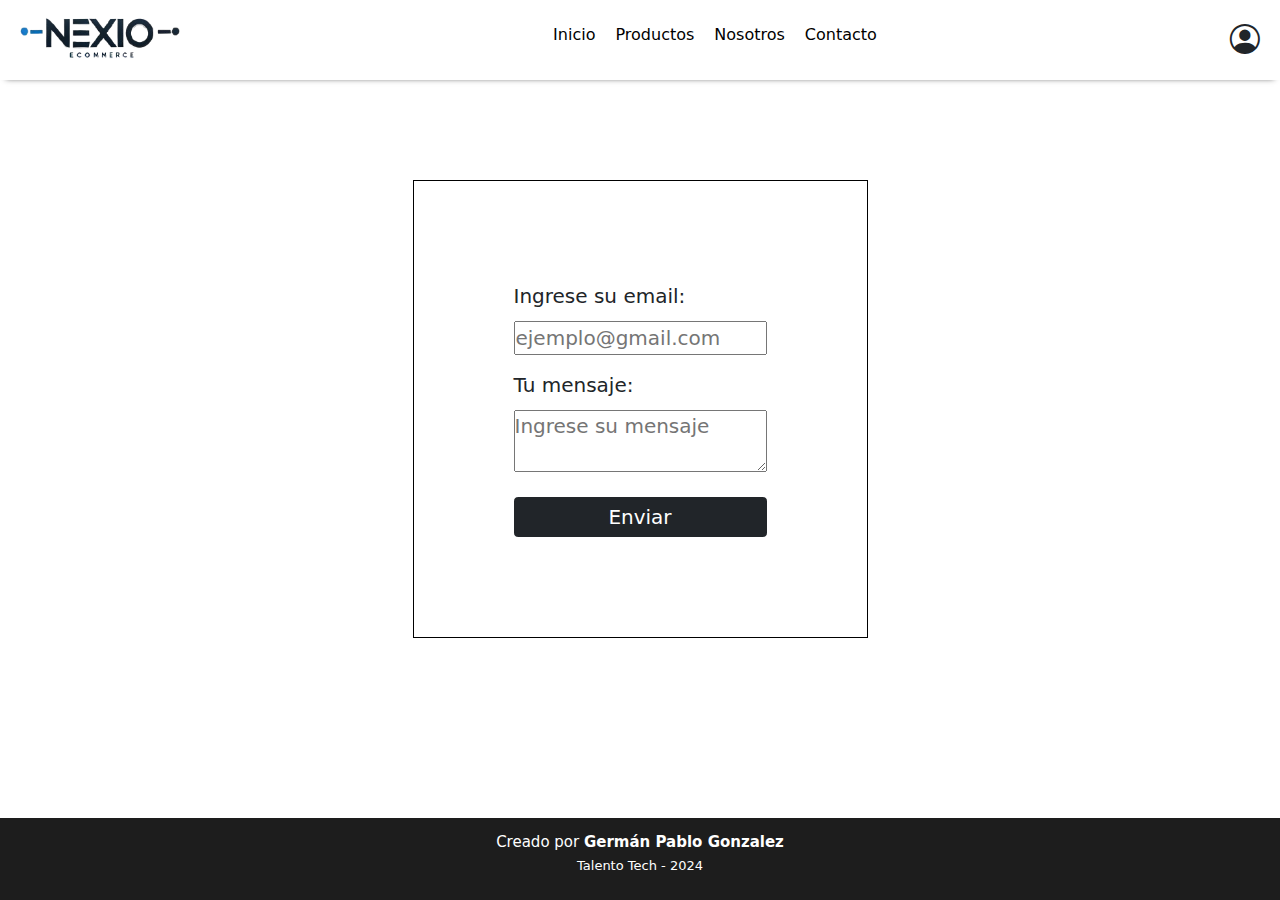
==== contacto.html @ 266d383d "Arreglado de rutas final" ====
<!DOCTYPE html>
<html lang="es">
  <head>
    <meta charset="UTF-8" />
    <meta name="viewport" content="width=device-width, initial-scale=1.0" />
    <link
      href="https://cdn.jsdelivr.net/npm/bootstrap@5.3.3/dist/css/bootstrap.min.css"
      rel="stylesheet"
      integrity="sha384-QWTKZyjpPEjISv5WaRU9OFeRpok6YctnYmDr5pNlyT2bRjXh0JMhjY6hW+ALEwIH"
      crossorigin="anonymous"
    />
    <link
      rel="stylesheet"
      href="https://cdn.jsdelivr.net/npm/bootstrap-icons@1.11.3/font/bootstrap-icons.min.css"
    />
    <link rel="stylesheet" href="./styles/contacto.css" />
    <title>Contacto</title>
  </head>

  <body>
    <nav class="nav-container">
      <div class="logo-nav">
        <img class="logo-nexio" src="./assets/logo.png" alt="Nexio Logo" />
      </div>
      <div class="nav-links">
        <ul class="lista-links">
          <li><a href="index.html">Inicio</a></li>
          <li><a href="#lista-productos">Productos</a></li>
          <li><a href="#">Nosotros</a></li>
          <li><a href="contacto.html">Contacto</a></li>
        </ul>
      </div>
      <div class="nav-user">
        <i class="bi bi-person-circle"></i>
        <i class="bi bi-list"></i>
      </div>
    </nav>

    <section class="form-section">
      <form action="https://formspree.io/f/mnnqjzwj" method="POST" class="formulario">
        <div class="form-email">
            <label class="label-email">Ingrese su email:</label>
            <input type="email" name="email" placeholder="ejemplo@gmail.com"/>
        </div>
        <div class="mensaje-form">
            <label class="label-form">Tu mensaje:</label>
            <textarea name="message" placeholder="Ingrese su mensaje"></textarea>
        </div>
        <button type="submit" class="btn btn-dark">Enviar</button>
      </form>
    </section>

    <footer>
      <h4 class="text-footer">
        Creado por
        <a class="email-link" href="mailto:germangonzalezdev@gmail.com"
          ><strong>Germán Pablo Gonzalez</strong></a
        >
      </h4>
      <p class="text-footer2">Talento Tech - 2024</p>
    </footer>

    <script
      src="https://cdn.jsdelivr.net/npm/bootstrap@5.3.3/dist/js/bootstrap.bundle.min.js"
      integrity="sha384-YvpcrYf0tY3lHB60NNkmXc5s9fDVZLESaAA55NDzOxhy9GkcIdslK1eN7N6jIeHz"
      crossorigin="anonymous"
    ></script>
    <script src="./js/script.js"></script>
  </body>
</html>
---- styles/contacto.css ----
/* UTILIDADES */

* {
    box-sizing: border-box;
    margin: 0;
    padding: 0
}

html {
    font-size: 62.5%; /* 1 Rem = 10px */
    line-height: 1.8;
    height: 100%;
}


body {
    display: flex;
    flex-direction: column;
    height: 100%;
}

.main-container {
    flex: 1;
}

img {
    max-width: 100%;
    display: block;
}

/* NAV */

.nav-container {
    display: flex;
    text-align: center;
    align-items: center;
    justify-content: space-between;
    height: 80px;
    position: sticky;
    top: 0;
    z-index: 100;
    background-color: white;
    -webkit-box-shadow: 0 4px 6px -6px #222;
    -moz-box-shadow: 0 4px 6px -6px #222;
    box-shadow: 0 4px 6px -6px #222;
}

.logo-nexio {
    width: 200px;
}

.lista-links {
    display: flex;
    justify-content: center;
    align-items: flex-end;
    font-size: 1.6rem;
}

.lista-links li {
    list-style-type: none;
    margin: 10px 10px;
}

.lista-links li a {
    text-decoration: none;
    color: black;
}

.lista-links li a:hover {
    border-bottom: 1px solid black;
}

.nav-user {
    margin-right: 2rem;
    cursor: pointer;
}


.bi-person-circle,
.bi-list  {
    border: 1 solid black;
    font-size: 3rem;
    margin-left: 2rem;
}

.bi-list {
    display: none;
}

/* FORMULARIO */

.form-section {
    margin: 0 auto;
    margin-top: 10rem;
}

form {
    display: flex;
    flex-direction: column;
    border: 1px solid black;
    padding:10rem;
    gap: 15px;
    font-size: 2rem;
}

.form-email,
.mensaje-form {
    display: flex;
    flex-direction: column;
}

.label-email,
.label-form {
    margin-bottom: 1rem;
}

.btn{
    font-size: 2rem;
    margin-top: 1rem;
}

/* FOOTER */

footer {
    margin-top: 10rem;
    background-color: #1D1D1D;
    width: 100%;
    position: absolute;
    bottom: 0;
    padding: 15px;
}

.text-footer {
    text-align: center;
    color: white;
}

.text-footer2 {
    font-size: 1.3rem;
    color: white;
    text-align: center;
}

.email-link {
    text-decoration: none;
    color: inherit;
}
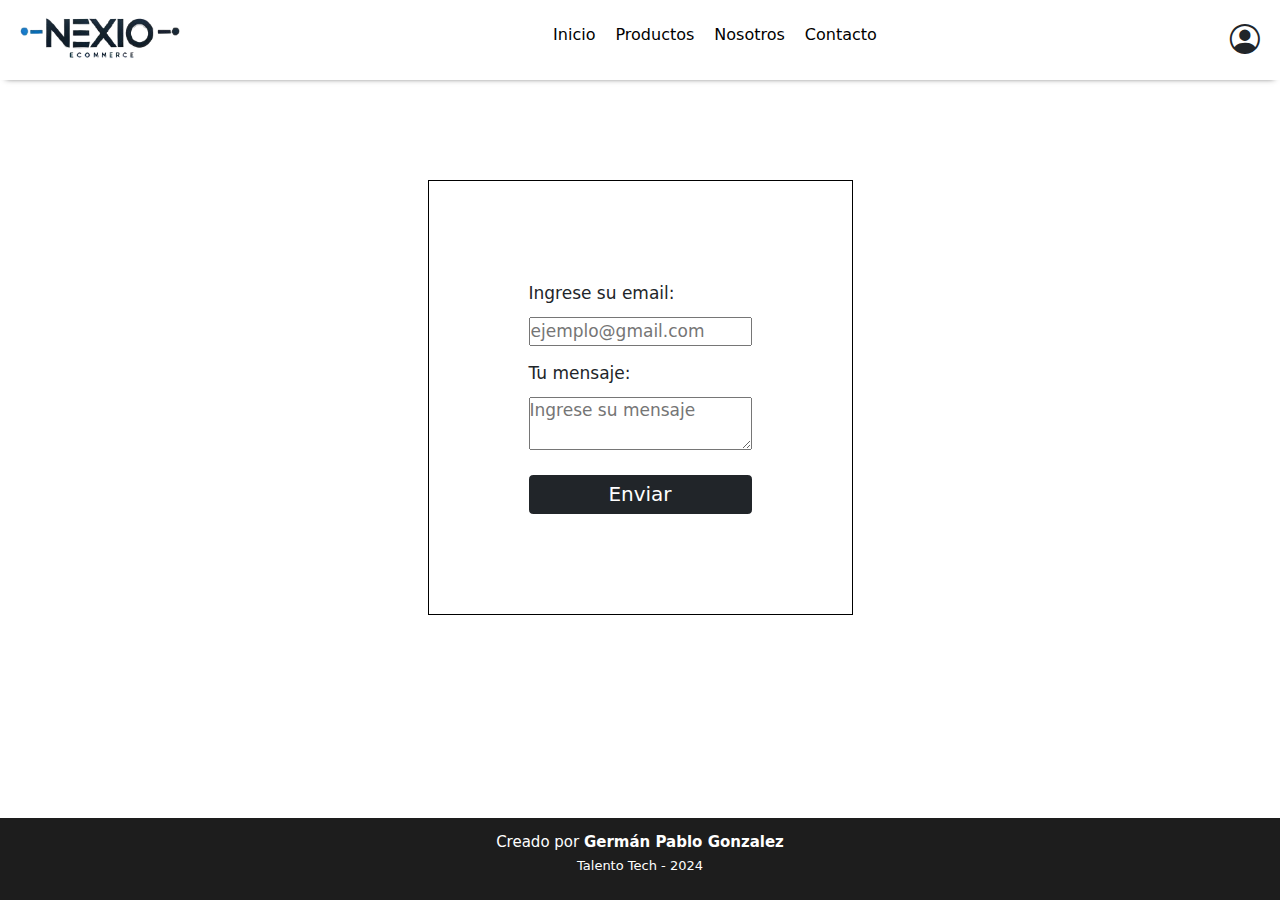
==== commit 9c3c0f60: "Agregando media querys a contacto" ====
--- a/contacto.html
+++ b/contacto.html
@@ -25,8 +25,8 @@
       <div class="nav-links">
         <ul class="lista-links">
           <li><a href="index.html">Inicio</a></li>
-          <li><a href="#lista-productos">Productos</a></li>
-          <li><a href="#">Nosotros</a></li>
+          <li><a href="index.html#lista-productos">Productos</a></li>
+          <li><a href="nosotros.html">Nosotros</a></li>
           <li><a href="contacto.html">Contacto</a></li>
         </ul>
       </div>
--- a/styles/contacto.css
+++ b/styles/contacto.css
@@ -100,7 +100,7 @@
     border: 1px solid black;
     padding:10rem;
     gap: 15px;
-    font-size: 2rem;
+    font-size: 1.7rem;
 }
 
 .form-email,
@@ -147,3 +147,23 @@
 }
 
 
+/* Media Querys */
+
+
+@media (max-width: 430px){
+
+    form {
+        border: none;
+        justify-content: center;
+    }
+
+    .lista-links,
+    .bi-person-circle {
+        display: none;
+    }
+
+    .bi-list {
+        display: block;
+        font-size: 5rem;
+    }
+}
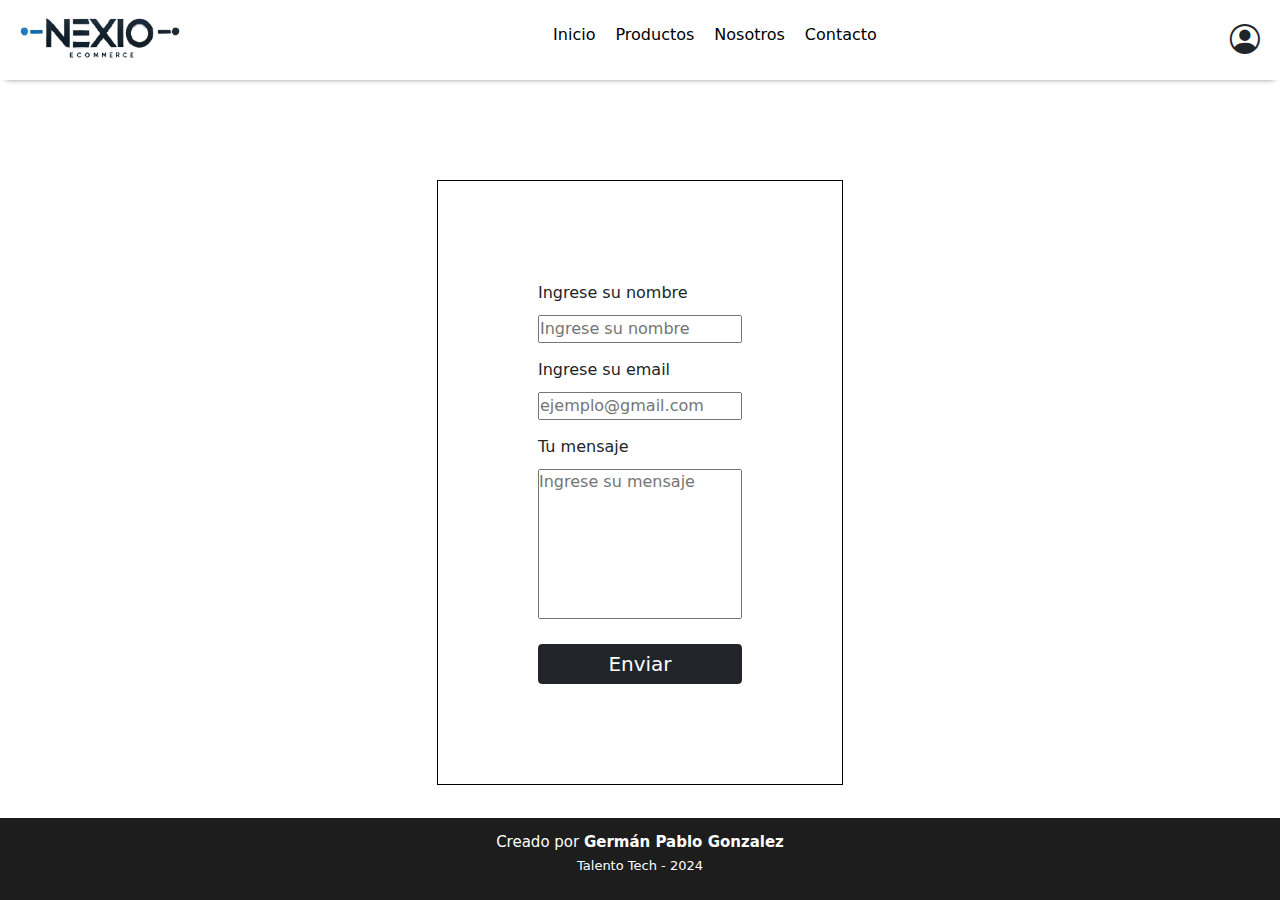
==== commit e3edb719: "Agregando nombre en contacto" ====
--- a/contacto.html
+++ b/contacto.html
@@ -13,6 +13,7 @@
       rel="stylesheet"
       href="https://cdn.jsdelivr.net/npm/bootstrap-icons@1.11.3/font/bootstrap-icons.min.css"
     />
+    <link rel="icon" href="./assets/favicon.ico" type="image/x-icon">
     <link rel="stylesheet" href="./styles/contacto.css" />
     <title>Contacto</title>
   </head>
@@ -38,12 +39,16 @@
 
     <section class="form-section">
       <form action="https://formspree.io/f/mnnqjzwj" method="POST" class="formulario">
+        <div class="form-nombre">
+          <label class="label-nombre">Ingrese su nombre</label>
+          <input type="text" name="nombre" placeholder="Ingrese su nombre"/>
+      </div>
         <div class="form-email">
-            <label class="label-email">Ingrese su email:</label>
+            <label class="label-email">Ingrese su email</label>
             <input type="email" name="email" placeholder="ejemplo@gmail.com"/>
         </div>
         <div class="mensaje-form">
-            <label class="label-form">Tu mensaje:</label>
+            <label class="label-form">Tu mensaje</label>
             <textarea name="message" placeholder="Ingrese su mensaje"></textarea>
         </div>
         <button type="submit" class="btn btn-dark">Enviar</button>
--- a/styles/contacto.css
+++ b/styles/contacto.css
@@ -100,19 +100,28 @@
     border: 1px solid black;
     padding:10rem;
     gap: 15px;
-    font-size: 1.7rem;
+    font-size: 1.6rem;
 }
 
 .form-email,
-.mensaje-form {
+.mensaje-form,
+.form-nombre {
     display: flex;
     flex-direction: column;
 }
 
+.label-nombre,
 .label-email,
 .label-form {
     margin-bottom: 1rem;
 }
+
+textarea {
+    height: 150px;
+    width: 100%;
+    resize: none;
+}
+
 
 .btn{
     font-size: 2rem;
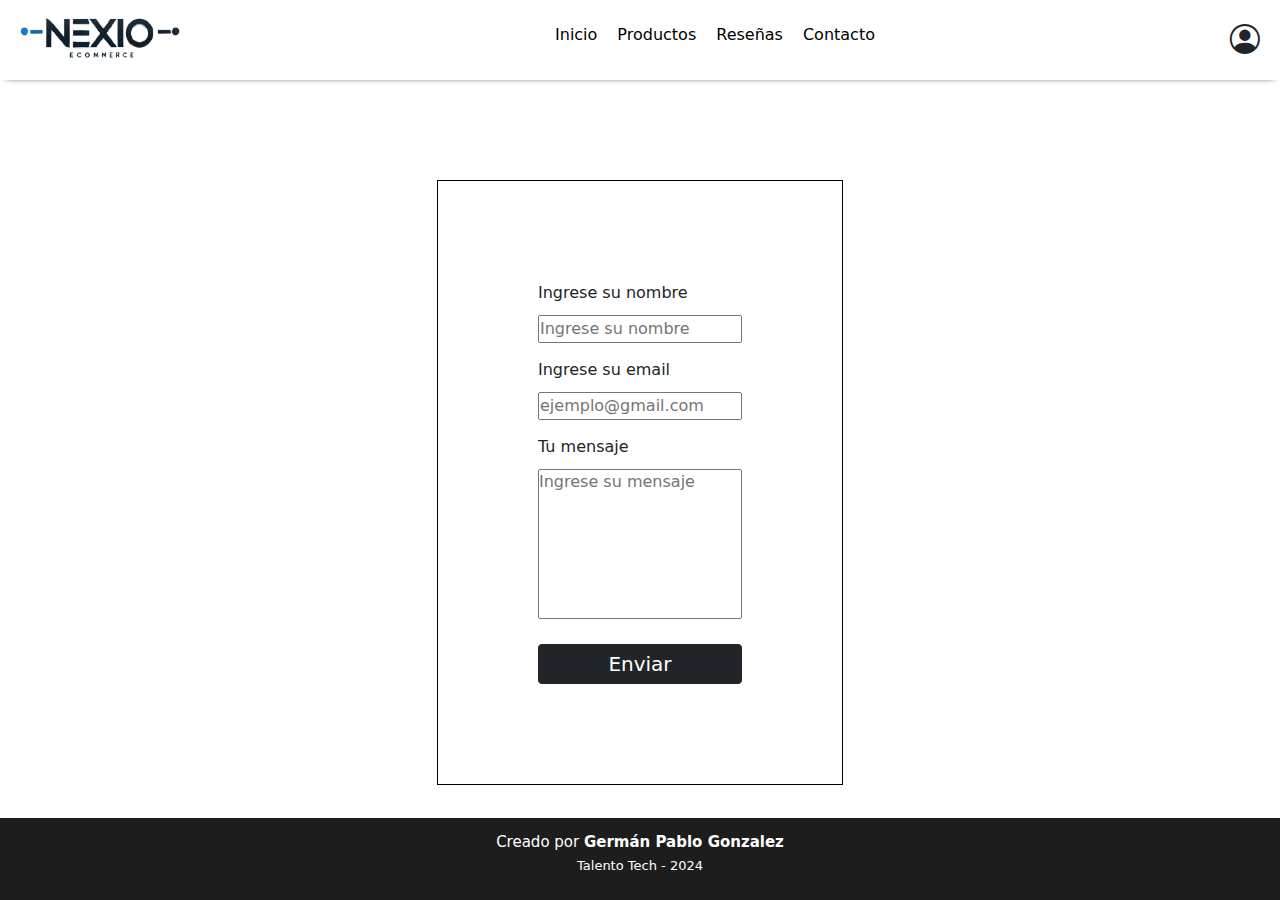
==== commit 79f3cba2: "Creación página reseñas" ====
--- a/contacto.html
+++ b/contacto.html
@@ -27,7 +27,7 @@
         <ul class="lista-links">
           <li><a href="index.html">Inicio</a></li>
           <li><a href="index.html#lista-productos">Productos</a></li>
-          <li><a href="nosotros.html">Nosotros</a></li>
+          <li><a href="resenias.html">Reseñas</a></li>
           <li><a href="contacto.html">Contacto</a></li>
         </ul>
       </div>
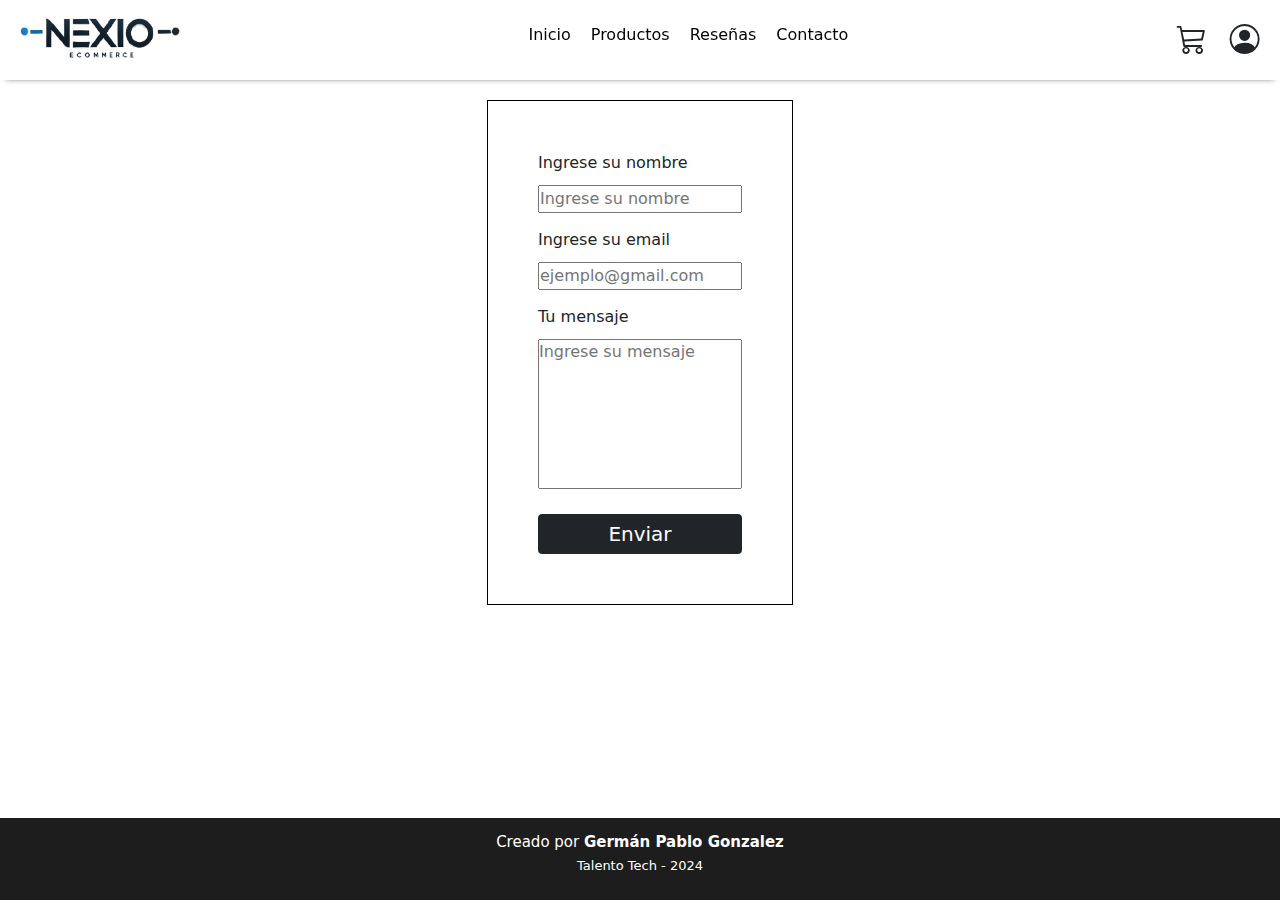
==== commit 4c0f178b: "Agregando funcionalidad del menú a las secciones" ====
--- a/contacto.html
+++ b/contacto.html
@@ -19,23 +19,25 @@
   </head>
 
   <body>
+    
     <nav class="nav-container">
       <div class="logo-nav">
-        <img class="logo-nexio" src="./assets/logo.png" alt="Nexio Logo" />
+          <img class="logo-nexio" src="./assets/logo.png" alt="Nexio Logo">
       </div>
       <div class="nav-links">
-        <ul class="lista-links">
-          <li><a href="index.html">Inicio</a></li>
-          <li><a href="index.html#lista-productos">Productos</a></li>
-          <li><a href="resenias.html">Reseñas</a></li>
-          <li><a href="contacto.html">Contacto</a></li>
-        </ul>
+          <ul class="lista-links" id="lista-links">
+              <li><a href="index.html">Inicio</a></li>
+              <li><a href="index.html#lista-productos">Productos</a></li>
+              <li><a href="resenia.html">Reseñas</a></li>
+              <li><a href="contacto.html">Contacto</a></li>
+          </ul>
       </div>
       <div class="nav-user">
-        <i class="bi bi-person-circle"></i>
-        <i class="bi bi-list"></i>
+          <i id="id-carrito" class="bi bi-cart3"></i>
+          <i class="bi bi-person-circle"></i>
+          <i class="bi bi-list" id="iconHamburguer"></i>
       </div>
-    </nav>
+  </nav>
 
     <section class="form-section">
       <form action="https://formspree.io/f/mnnqjzwj" method="POST" class="formulario">
--- a/styles/contacto.css
+++ b/styles/contacto.css
@@ -30,15 +30,17 @@
 
 /* NAV */
 
+
 .nav-container {
     display: flex;
     text-align: center;
     align-items: center;
     justify-content: space-between;
+    width: 100vw;
     height: 80px;
-    position: sticky;
+    position: fixed;
     top: 0;
-    z-index: 100;
+    z-index: 1000000;
     background-color: white;
     -webkit-box-shadow: 0 4px 6px -6px #222;
     -moz-box-shadow: 0 4px 6px -6px #222;
@@ -75,7 +77,7 @@
     cursor: pointer;
 }
 
-
+.bi-cart3,
 .bi-person-circle,
 .bi-list  {
     border: 1 solid black;
@@ -87,6 +89,52 @@
     display: none;
 }
 
+
+
+@media (max-width: 768px){
+
+    .bi-cart3,
+    .bi-person-circle {
+        display: none;
+    }
+
+    .lista-links {
+        display: none;
+        position: fixed;
+        flex-direction: column;
+        top: 67px;
+        left: 0;
+        width: 100vw;
+        height: 30vh;
+        text-align: center;
+        color: black;
+        background-color: white;
+        z-index: 1000;
+        align-items: center;
+    }
+
+    .lista-links li {
+        margin: 15px 0;
+    }
+
+    .bi-list{
+        display: flex;
+    }
+
+    .lista-links.show {
+        display: flex;
+    }
+
+    .lista-links.show li a {
+        color: black;
+        text-decoration: none; 
+    }
+
+    .lista-links.show li a:hover {
+        color: darkgray; /* Cambia a un color diferente al pasar el mouse */
+    }
+}
+
 /* FORMULARIO */
 
 .form-section {
@@ -98,7 +146,7 @@
     display: flex;
     flex-direction: column;
     border: 1px solid black;
-    padding:10rem;
+    padding:5rem;
     gap: 15px;
     font-size: 1.6rem;
 }
